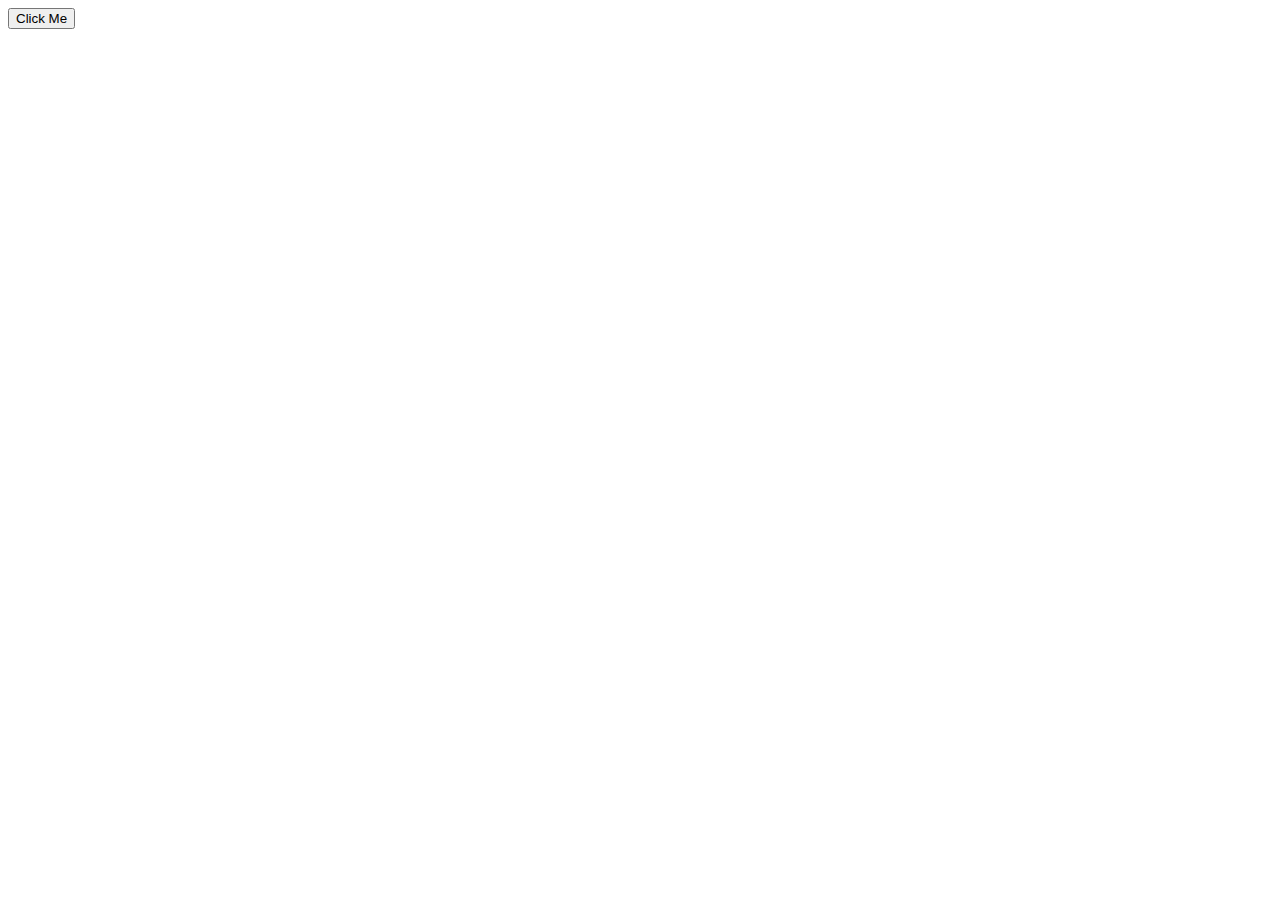
==== class_session/form.html @ f27346b9 "add class sessions" ====
<!DOCTYPE html>
<html lang="en">
    <head>
        <title>Document</title>
    </head>
    <body>
        <button type="button" class="click-btn" id="myBtn">Click Me</button>
     
        <script>
          // Selecting the element
          let btn = document.getElementById('myBtn');
          // removing class  attribute
          btn.removeAttribute('class');
          console.log('btn:', btn);
        </script>
    </body>
</html>
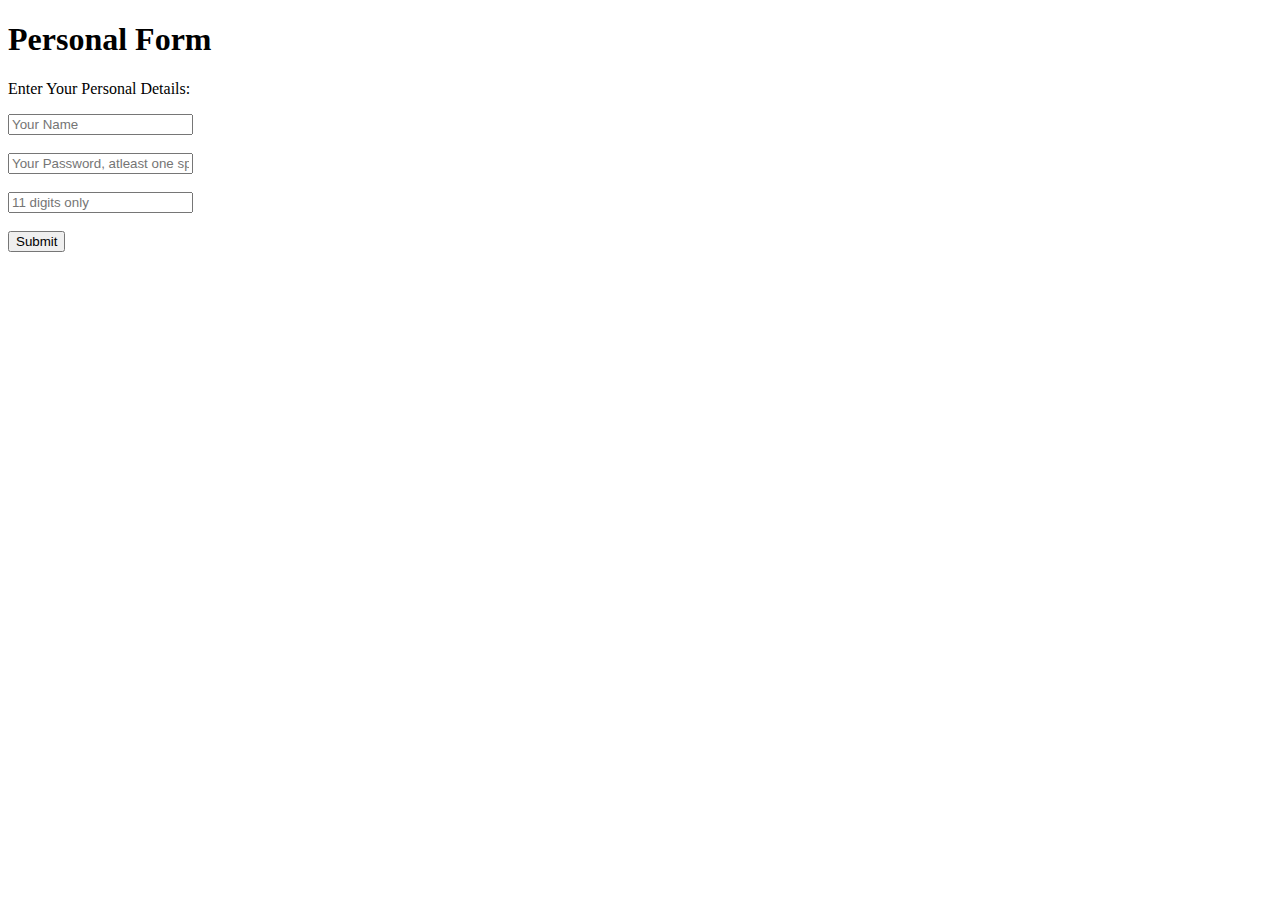
==== commit 0b808aee: "rename files" ====
--- a/class_session/form.html
+++ b/class_session/form.html
@@ -1,17 +1,25 @@
 <!DOCTYPE html>
 <html lang="en">
-    <head>
-        <title>Document</title>
-    </head>
-    <body>
-        <button type="button" class="click-btn" id="myBtn">Click Me</button>
-     
-        <script>
-          // Selecting the element
-          let btn = document.getElementById('myBtn');
-          // removing class  attribute
-          btn.removeAttribute('class');
-          console.log('btn:', btn);
-        </script>
-    </body>
+<head>
+    <meta charset="UTF-8">
+    <meta http-equiv="X-UA-Compatible" content="IE=edge">
+    <meta name="viewport" content="width=device-width, initial-scale=1.0">
+    <link rel="stylesheet" type="text/css" href="./style2.css">
+    <title>Form with DOM</title>
+</head>
+<body>
+    <h1>Personal Form</h1>
+    <p>Enter Your Personal Details:</p>
+    <form>
+		<input type="text" name="name" placeholder="Your Name" required><br><br>
+
+		<input type="password" name="password" placeholder="Your Password, atleast one special character" required><br><br>
+
+		<input type="tel" name="phone" placeholder="11 digits only" required><br><br>
+
+		<button type="submit" onclick="submission()">Submit</button>
+
+        <script type="text/javascript" src="./script2.js"></script>
+	</form>
+</body>
 </html>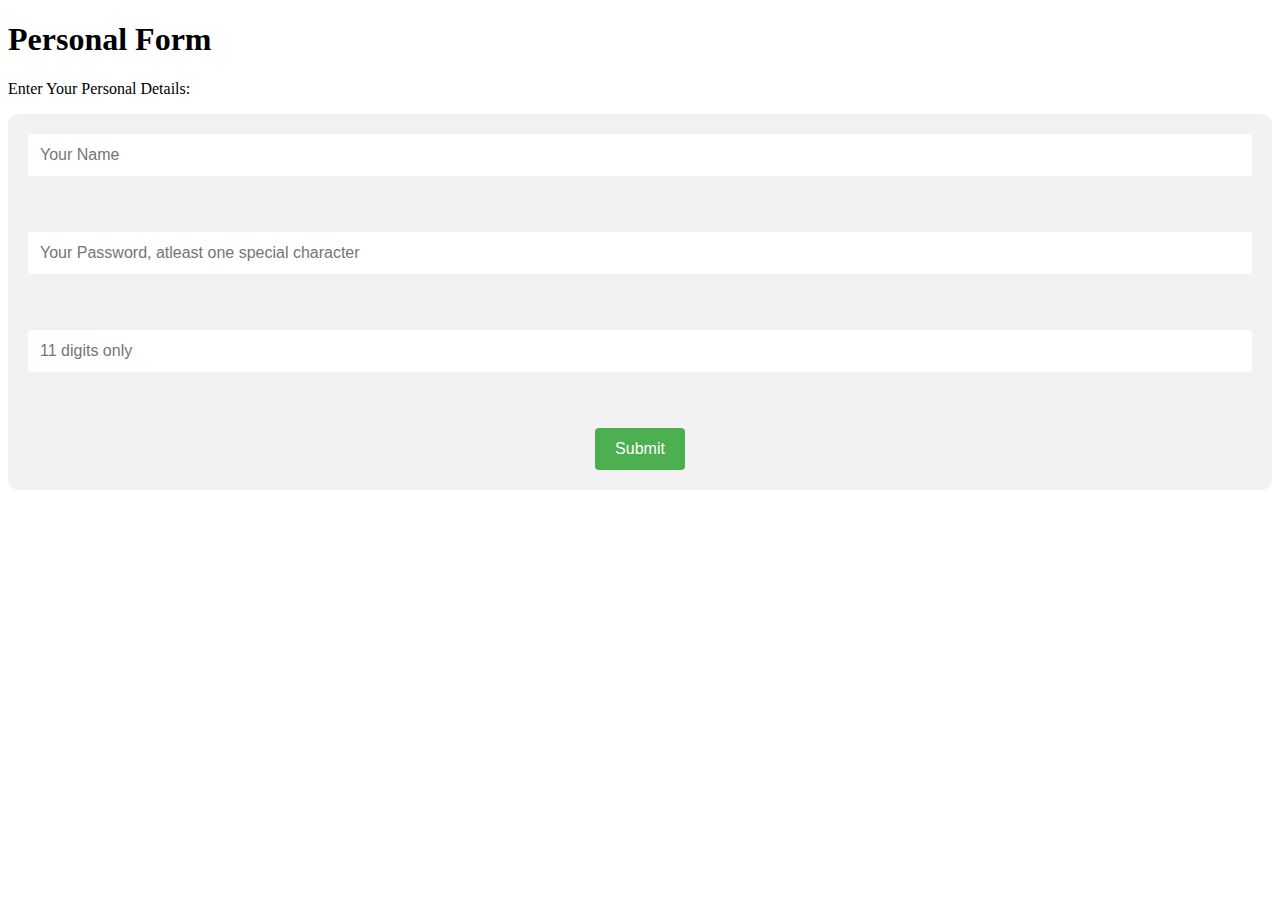
==== commit bb4950e7: "correct names of linked files" ====
--- a/class_session/form.html
+++ b/class_session/form.html
@@ -4,7 +4,7 @@
     <meta charset="UTF-8">
     <meta http-equiv="X-UA-Compatible" content="IE=edge">
     <meta name="viewport" content="width=device-width, initial-scale=1.0">
-    <link rel="stylesheet" type="text/css" href="./style2.css">
+    <link rel="stylesheet" type="text/css" href="./form.css">
     <title>Form with DOM</title>
 </head>
 <body>
@@ -19,7 +19,7 @@
 
 		<button type="submit" onclick="submission()">Submit</button>
 
-        <script type="text/javascript" src="./script2.js"></script>
+        <script type="text/javascript" src="./form.js"></script>
 	</form>
 </body>
 </html>--- a/class_session/form.css
+++ b/class_session/form.css
@@ -0,0 +1,38 @@
+/* Style the form container */
+form {
+    display: flex;
+    flex-direction: column;
+    align-items: center;
+    padding: 20px;
+    background-color: #f2f2f2;
+    border-radius: 10px;
+  }
+  
+  
+  /* Style the form inputs */
+  input {
+    width: 100%;
+    padding: 12px;
+    border: none;
+    border-radius: 4px;
+    margin-bottom: 20px;
+    box-sizing: border-box;
+    font-size: 16px;
+  }
+  
+  /* Style the form submit button */
+  button {
+    background-color: #4CAF50;
+    color: white;
+    padding: 12px 20px;
+    border: none;
+    border-radius: 4px;
+    cursor: pointer;
+    font-size: 16px;
+  }
+  
+  /* Style the form submit button on hover */
+  button:hover {
+    background-color: #45a049;
+  }
+  